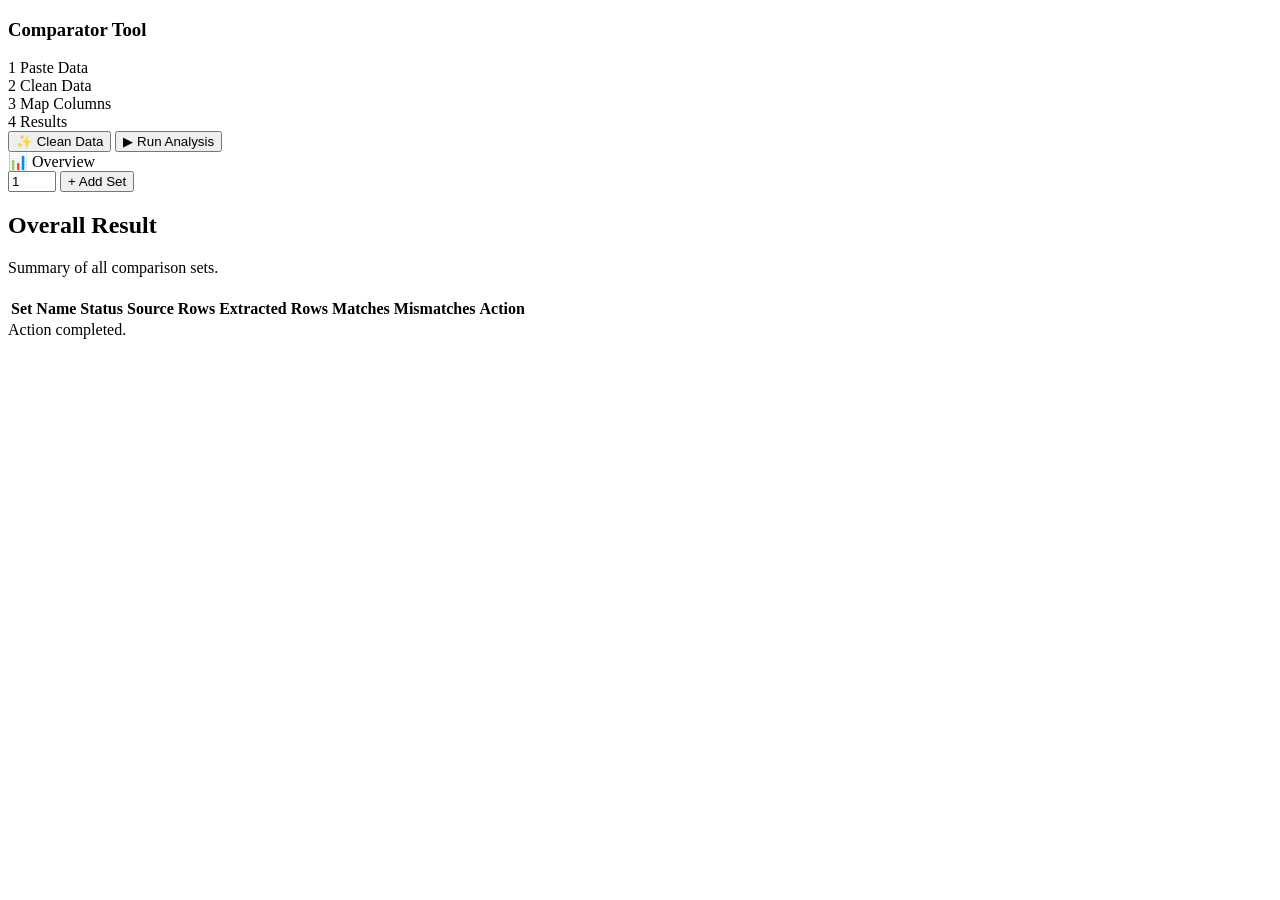
==== comparator.html @ 9342e5f2 "Add files via upload" ====
<!DOCTYPE html>
<html lang="en">
<head>
    <meta charset="UTF-8">
    <meta name="viewport" content="width=device-width, initial-scale=1.0">
    <title>Data Comparator</title>
    <link rel="stylesheet" href="assets/style.css">
</head>
<body>

<div class="app-layout">
    
    <aside class="sidebar">
        <div class="sidebar-header">
            <h3>Comparator Tool</h3>
        </div>

        <div class="vertical-nav">
            <div class="v-step active" id="navStep1" onclick="jumpToStep(1)">
                <span class="v-num">1</span> <span class="v-text">Paste Data</span>
            </div>
            <div class="v-step" id="navStep2" onclick="jumpToStep(2)">
                <span class="v-num">2</span> <span class="v-text">Clean Data</span>
            </div>
            <div class="v-step" id="navStep3" onclick="jumpToStep(3)">
                <span class="v-num">3</span> <span class="v-text">Map Columns</span>
            </div>
            <div class="v-step" id="navStep4" onclick="jumpToStep(4)">
                <span class="v-num">4</span> <span class="v-text">Results</span>
            </div>
        </div>

        <div class="sidebar-footer">
            <button onclick="cleanAllSets()" class="btn-sidebar btn-secondary">
                ✨ Clean Data
            </button>
            <button onclick="runAllComparisons()" class="btn-sidebar btn-run-all">
                ▶ Run Analysis
            </button>
        </div>
    </aside>

    <div class="main-wrapper">
        
        <header class="top-bar">
            <div class="tabs-container">
                <div class="tab-item" id="tabOverview" onclick="showOverview()">
                    📊 Overview
                </div>
                <div id="projectTabs" class="project-tabs"></div>
            </div>

            <div class="top-actions-right">
                <input type="number" id="addSetQty" value="1" min="1" max="50" 
                       class="qty-input" oninput="updateAddButtonText()" title="Number of sets">
                <button id="btnAddSets" onclick="addSetsFromInput()" class="btn-top-add">
                    + Add Set
                </button>
            </div>
        </header>

        <main class="content-area">

            <div id="overviewSection" class="page-section fade-in">
                <div class="section-header">
                    <h2>Overall Result</h2>
                    <p>Summary of all comparison sets.</p>
                </div>
                <div id="overviewStats" class="dashboard-stats"></div>
                <div class="table-box" style="margin-top:20px;">
                    <div class="table-box" style="margin-top:20px;">
    <table class="clean-table" id="overviewTable">
        <thead>
            <tr>
                <th>Set Name</th>
                <th>Status</th>
                <th>Source Rows</th>   <th>Extracted Rows</th><th>Matches</th>
                <th>Mismatches</th>
                <th>Action</th>
            </tr>
        </thead>
        <tbody id="overviewBody"></tbody>
    </table>
</div>
                </div>
            </div>

            <div id="step1" class="page-section fade-in" style="display:none;">
                <div class="section-header">
                    <h2>Step 1: Paste Data</h2>
                    <div class="header-actions">
                        <button onclick="clearCurrentProject()" class="btn-ghost">Clear</button>
                        <button onclick="goToPreview()" class="btn-primary">Next: Clean →</button>
                    </div>
                </div>

                <div class="input-grid-container">
                    <div class="tables-row">
                        <div class="input-card">
                            <div class="card-head blue-head">
                                <label>Table 1 — Source</label>
                                <select id="headerModeA" class="mini-select"><option value="1row">1 Header Row</option><option value="2rows">2 Header Rows</option></select>
                            </div>
                            <textarea id="tableA" placeholder="Paste Source Data..."></textarea>
                        </div>
                        <div class="input-card">
                            <div class="card-head green-head">
                                <label>Table 2 — Extracted</label>
                                <select id="headerModeB" class="mini-select"><option value="1row">1 Header Row</option><option value="2rows">2 Header Rows</option></select>
                            </div>
                            <textarea id="tableB" placeholder="Paste Extracted Data..."></textarea>
                        </div>
                    </div>
                    
                    <button onclick="toggleMatrix()" class="btn-secondary" id="btnToggleMatrix" style="width:100%; margin-top:20px;">
                        + Show Matrix Rules (Optional)
                    </button>
                    
                    <div id="matrixSection" style="display:none;">
                        <div class="matrix-split-view">
                            <div class="matrix-source">
                                <label style="font-size:12px; font-weight:bold; color:#64748b; margin-bottom:5px;">Paste Rules Here</label>
                                <textarea id="matrixRawInput" placeholder='Example: "ADAPTIVE need" NO' oninput="autoParseMatrix()"></textarea>
                            </div>
                            
                            <div class="matrix-divider">➜</div>
                            
                            <div class="matrix-editor">
                                <div style="display:flex; justify-content:space-between; margin-bottom:5px;">
                                    <label style="font-size:12px; font-weight:bold; color:#64748b;">Active Rules</label>
                                    <button onclick="addMatrixRow()" class="btn-small-dashed" style="margin:0;">+ Add</button>
                                </div>
                                <div id="matrixList" class="matrix-list"></div>
                            </div>
                        </div>
                    </div>

                </div>
            </div>

            <div id="step2" class="page-section fade-in" style="display:none;">
                <div class="section-header">
                    <h2>Step 2: Clean Data</h2>
                    <div class="header-actions">
                        <button onclick="jumpToStep(1)" class="btn-secondary">← Back</button>
                        <button onclick="goToMapping()" class="btn-primary">Next: Map →</button>
                    </div>
                </div>
                <div class="tables-grid">
                    <div class="table-box">
                        <div class="box-header blue-bg">Source (<span id="countA">0</span> rows)</div>
                        <div class="scroll-wrap"><table id="previewTableA" class="clean-table"></table></div>
                    </div>
                    <div class="table-box">
                        <div class="box-header green-bg">Extracted (<span id="countB">0</span> rows)</div>
                        <div class="scroll-wrap"><table id="previewTableB" class="clean-table"></table></div>
                    </div>
                </div>
            </div>

            <div id="step3" class="page-section fade-in" style="display:none;">
                <div class="section-header">
                    <div style="display:flex; flex-direction:column;">
                        <h2>Step 3: Map Columns</h2>
                        <span id="unmappedList" class="unmapped-badge" style="background:#fee2e2; color:#b91c1c; border:1px solid #ef4444; padding:5px 10px; border-radius:4px; margin-top:5px; font-weight:bold;">
                            ⚠ Checking Mapping...
                        </span>
                    </div>
                    <div class="header-actions">
                        <button onclick="jumpToStep(2)" class="btn-secondary">← Back</button>
                        <button onclick="generateResults()" class="btn-success">Run Analysis →</button>
                    </div>
                </div>
                <div class="card full-height">
                    <div class="scroll-wrap">
                        <table class="mapping-table">
                            <thead>
                                <tr>
                                    <th width="40%">Source / Matrix</th>
                                    <th width="5%"></th>
                                    <th width="40%">Map To Extracted</th>
                                    <th width="15%" style="text-align:center">Include</th>
                                </tr>
                            </thead>
                            <tbody id="mappingBody"></tbody>
                        </table>
                    </div>
                </div>
            </div>

            <div id="step4" class="page-section fade-in" style="display:none;">
                <div class="section-header">
                    <h2>Step 4: Results</h2>
                    <div class="header-actions">
                        <button onclick="jumpToStep(3)" class="btn-secondary">← Back to Map</button>
                    </div>
                </div>
                
                <div id="globalStats" class="dashboard-stats"></div>
                <div id="summaryCards" class="cards-grid"></div>
                
                <div class="tables-grid">
                    <div class="table-box">
                        <div class="box-header blue-bg">Source Results</div>
                        <div class="scroll-wrap"><table id="renderTableA"></table></div>
                    </div>
                    <div class="table-box">
                        <div class="box-header green-bg">Extracted Results</div>
                        <div class="scroll-wrap"><table id="renderTableB"></table></div>
                    </div>
                </div>
            </div>

        </main>
    </div>
</div>

<div id="toast" class="toast hidden">
    <span>Action completed.</span>
</div>

<script src="assets/script.js"></script>
</body>
</html>
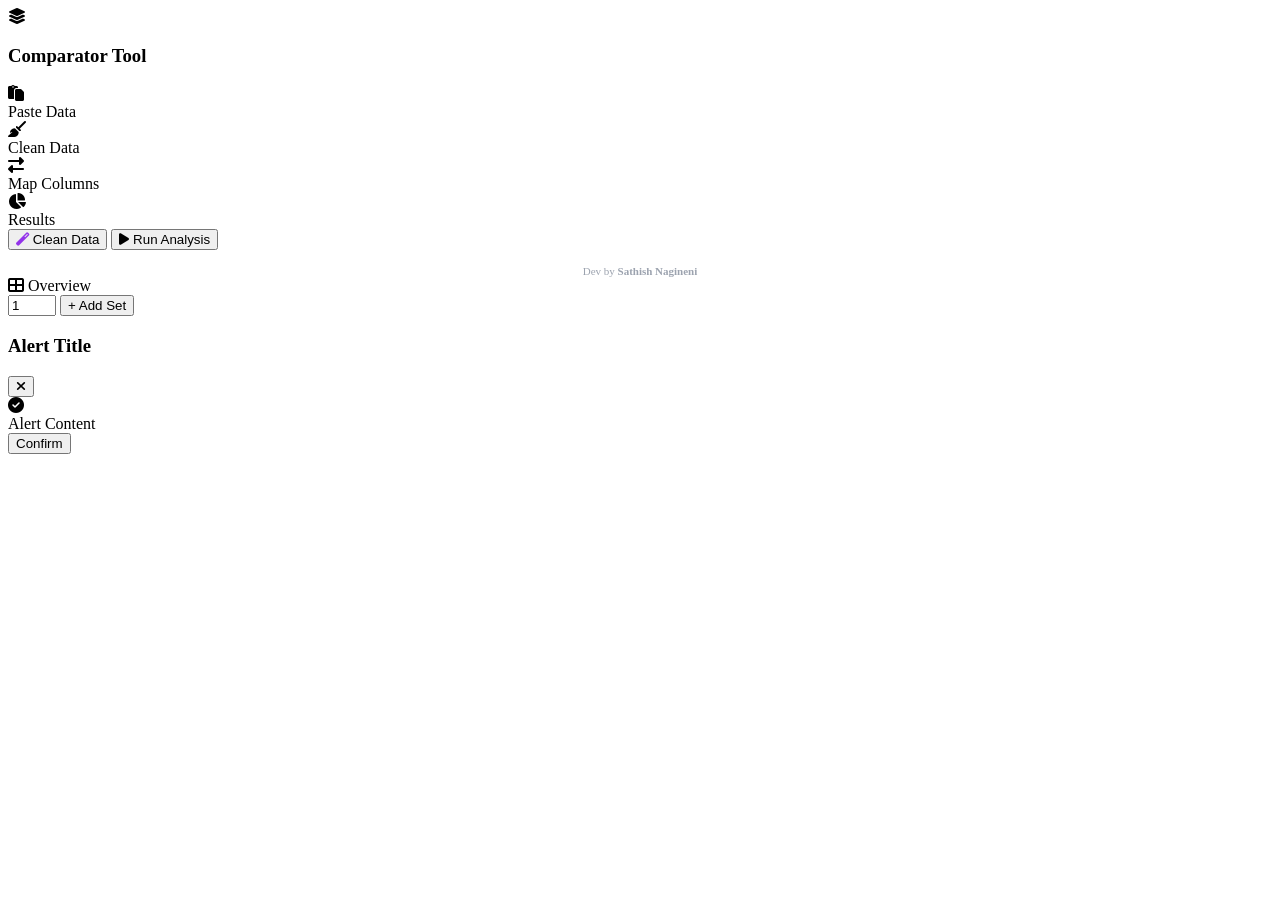
==== commit 205868b8: "Add files via upload" ====
--- a/comparator.html
+++ b/comparator.html
@@ -3,7 +3,8 @@
 <head>
     <meta charset="UTF-8">
     <meta name="viewport" content="width=device-width, initial-scale=1.0">
-    <title>Data Comparator</title>
+    <title>Smart Data Comparator</title>
+    <link rel="stylesheet" href="https://cdnjs.cloudflare.com/ajax/libs/font-awesome/6.4.0/css/all.min.css">
     <link rel="stylesheet" href="assets/style.css">
 </head>
 <body>
@@ -12,31 +13,36 @@
     
     <aside class="sidebar">
         <div class="sidebar-header">
+            <i class="fas fa-layer-group"></i>
             <h3>Comparator Tool</h3>
         </div>
 
         <div class="vertical-nav">
             <div class="v-step active" id="navStep1" onclick="jumpToStep(1)">
-                <span class="v-num">1</span> <span class="v-text">Paste Data</span>
+                <div class="v-icon"><i class="fas fa-paste"></i></div> <span class="v-text">Paste Data</span>
             </div>
             <div class="v-step" id="navStep2" onclick="jumpToStep(2)">
-                <span class="v-num">2</span> <span class="v-text">Clean Data</span>
+                <div class="v-icon"><i class="fas fa-broom"></i></div> <span class="v-text">Clean Data</span>
             </div>
             <div class="v-step" id="navStep3" onclick="jumpToStep(3)">
-                <span class="v-num">3</span> <span class="v-text">Map Columns</span>
+                <div class="v-icon"><i class="fas fa-exchange-alt"></i></div> <span class="v-text">Map Columns</span>
             </div>
             <div class="v-step" id="navStep4" onclick="jumpToStep(4)">
-                <span class="v-num">4</span> <span class="v-text">Results</span>
+                <div class="v-icon"><i class="fas fa-chart-pie"></i></div> <span class="v-text">Results</span>
             </div>
         </div>
 
         <div class="sidebar-footer">
-            <button onclick="cleanAllSets()" class="btn-sidebar btn-secondary">
-                ✨ Clean Data
+            <button onclick="cleanAllSets()" class="btn-sidebar">
+                <i class="fas fa-magic" style="color:#9333ea;"></i> Clean Data
             </button>
             <button onclick="runAllComparisons()" class="btn-sidebar btn-run-all">
-                ▶ Run Analysis
+                <i class="fas fa-play"></i> Run Analysis
             </button>
+            
+            <div style="margin-top:15px; text-align:center; font-size:11px; color:#9ca3af;">
+                Dev by <strong>Sathish Nagineni</strong>
+            </div>
         </div>
     </aside>
 
@@ -45,12 +51,16 @@
         <header class="top-bar">
             <div class="tabs-container">
                 <div class="tab-item" id="tabOverview" onclick="showOverview()">
-                    📊 Overview
+                    <i class="fas fa-th-large"></i> Overview
                 </div>
                 <div id="projectTabs" class="project-tabs"></div>
             </div>
 
             <div class="top-actions-right">
+                <button id="btnRestoreSet" onclick="restoreProject()" class="btn-secondary" style="display:none; margin-right:10px; font-size:12px;">
+                    <i class="fas fa-undo"></i> Restore Set
+                </button>
+
                 <input type="number" id="addSetQty" value="1" min="1" max="50" 
                        class="qty-input" oninput="updateAddButtonText()" title="Number of sets">
                 <button id="btnAddSets" onclick="addSetsFromInput()" class="btn-top-add">
@@ -61,27 +71,26 @@
 
         <main class="content-area">
 
-            <div id="overviewSection" class="page-section fade-in">
+            <div id="overviewSection" class="page-section fade-in" style="display:none;">
                 <div class="section-header">
                     <h2>Overall Result</h2>
-                    <p>Summary of all comparison sets.</p>
                 </div>
                 <div id="overviewStats" class="dashboard-stats"></div>
                 <div class="table-box" style="margin-top:20px;">
-                    <div class="table-box" style="margin-top:20px;">
-    <table class="clean-table" id="overviewTable">
-        <thead>
-            <tr>
-                <th>Set Name</th>
-                <th>Status</th>
-                <th>Source Rows</th>   <th>Extracted Rows</th><th>Matches</th>
-                <th>Mismatches</th>
-                <th>Action</th>
-            </tr>
-        </thead>
-        <tbody id="overviewBody"></tbody>
-    </table>
-</div>
+                    <table class="clean-table" id="overviewTable">
+                        <thead>
+                            <tr>
+                                <th>Set Name</th>
+                                <th>Status</th>
+                                <th>Form Rows</th>
+                                <th>Sainpase Rows</th>
+                                <th>Matches</th>
+                                <th>Mismatches</th>
+                                <th>Action</th>
+                            </tr>
+                        </thead>
+                        <tbody id="overviewBody"></tbody>
+                    </table>
                 </div>
             </div>
 
@@ -90,7 +99,7 @@
                     <h2>Step 1: Paste Data</h2>
                     <div class="header-actions">
                         <button onclick="clearCurrentProject()" class="btn-ghost">Clear</button>
-                        <button onclick="goToPreview()" class="btn-primary">Next: Clean →</button>
+                        <button onclick="goToPreview()" class="btn-primary">Next: Clean <i class="fas fa-arrow-right"></i></button>
                     </div>
                 </div>
 
@@ -98,39 +107,49 @@
                     <div class="tables-row">
                         <div class="input-card">
                             <div class="card-head blue-head">
-                                <label>Table 1 — Source</label>
-                                <select id="headerModeA" class="mini-select"><option value="1row">1 Header Row</option><option value="2rows">2 Header Rows</option></select>
-                            </div>
-                            <textarea id="tableA" placeholder="Paste Source Data..."></textarea>
+                                <label>Form / Excel Sheet Data</label>
+                                <div class="toggle-group" id="groupModeA">
+                                    <button class="toggle-btn active" data-val="1row" onclick="setMode('A', '1row')">1 Row Header</button>
+                                    <button class="toggle-btn" data-val="2rows" onclick="setMode('A', '2rows')">Multi-Row</button>
+                                </div>
+                                <input type="hidden" id="headerModeA" value="1row">
+                            </div>
+                            <textarea id="tableA" placeholder="Paste Form data here..."></textarea>
                         </div>
                         <div class="input-card">
                             <div class="card-head green-head">
-                                <label>Table 2 — Extracted</label>
-                                <select id="headerModeB" class="mini-select"><option value="1row">1 Header Row</option><option value="2rows">2 Header Rows</option></select>
-                            </div>
-                            <textarea id="tableB" placeholder="Paste Extracted Data..."></textarea>
+                                <label>Sainpase / CPQ Data</label>
+                                <div class="toggle-group" id="groupModeB">
+                                    <button class="toggle-btn active" data-val="1row" onclick="setMode('B', '1row')">1 Row Header</button>
+                                    <button class="toggle-btn" data-val="2rows" onclick="setMode('B', '2rows')">Multi-Row</button>
+                                </div>
+                                <input type="hidden" id="headerModeB" value="1row">
+                            </div>
+                            <textarea id="tableB" placeholder="Paste Sainpase data here..."></textarea>
                         </div>
                     </div>
                     
-                    <button onclick="toggleMatrix()" class="btn-secondary" id="btnToggleMatrix" style="width:100%; margin-top:20px;">
-                        + Show Matrix Rules (Optional)
+                    <button onclick="toggleMatrix()" class="btn-secondary" id="btnToggleMatrix" style="width:100%; margin-top:20px; justify-content: center;">
+                        <i class="fas fa-plus-circle"></i> Show Matrix Rules (Optional)
                     </button>
                     
                     <div id="matrixSection" style="display:none;">
                         <div class="matrix-split-view">
                             <div class="matrix-source">
-                                <label style="font-size:12px; font-weight:bold; color:#64748b; margin-bottom:5px;">Paste Rules Here</label>
+                                <label style="font-size:12px; font-weight:bold; color:#64748b; margin-bottom:10px;">Paste Rules Here</label>
                                 <textarea id="matrixRawInput" placeholder='Example: "ADAPTIVE need" NO' oninput="autoParseMatrix()"></textarea>
                             </div>
                             
-                            <div class="matrix-divider">➜</div>
+                            <div style="display:flex; align-items:center; justify-content:center; color:#cbd5e1; font-size:20px;">
+                                <i class="fas fa-arrow-right"></i>
+                            </div>
                             
                             <div class="matrix-editor">
-                                <div style="display:flex; justify-content:space-between; margin-bottom:5px;">
+                                <div style="display:flex; justify-content:space-between; margin-bottom:10px; align-items:center;">
                                     <label style="font-size:12px; font-weight:bold; color:#64748b;">Active Rules</label>
-                                    <button onclick="addMatrixRow()" class="btn-small-dashed" style="margin:0;">+ Add</button>
+                                    <button onclick="addMatrixRow()" class="btn-ghost" style="font-size:12px;">+ Add Row</button>
                                 </div>
-                                <div id="matrixList" class="matrix-list"></div>
+                                <div id="matrixList" class="matrix-list" style="overflow-y:auto; flex:1;"></div>
                             </div>
                         </div>
                     </div>
@@ -142,17 +161,21 @@
                 <div class="section-header">
                     <h2>Step 2: Clean Data</h2>
                     <div class="header-actions">
-                        <button onclick="jumpToStep(1)" class="btn-secondary">← Back</button>
-                        <button onclick="goToMapping()" class="btn-primary">Next: Map →</button>
+                        <button id="btnUndoRow" onclick="restoreLastRow()" class="btn-secondary" style="display:none; color:#ea580c; border-color:#ea580c; margin-right: 10px;">
+                            <i class="fas fa-undo"></i> Undo Delete
+                        </button>
+
+                        <button onclick="jumpToStep(1)" class="btn-secondary"><i class="fas fa-arrow-left"></i> Back</button>
+                        <button onclick="goToMapping()" class="btn-primary">Next: Map <i class="fas fa-arrow-right"></i></button>
                     </div>
                 </div>
                 <div class="tables-grid">
                     <div class="table-box">
-                        <div class="box-header blue-bg">Source (<span id="countA">0</span> rows)</div>
+                        <div class="box-header blue-bg">Form Data (<span id="countA">0</span> rows)</div>
                         <div class="scroll-wrap"><table id="previewTableA" class="clean-table"></table></div>
                     </div>
                     <div class="table-box">
-                        <div class="box-header green-bg">Extracted (<span id="countB">0</span> rows)</div>
+                        <div class="box-header green-bg">Sainpase/CPQ Data (<span id="countB">0</span> rows)</div>
                         <div class="scroll-wrap"><table id="previewTableB" class="clean-table"></table></div>
                     </div>
                 </div>
@@ -162,23 +185,30 @@
                 <div class="section-header">
                     <div style="display:flex; flex-direction:column;">
                         <h2>Step 3: Map Columns</h2>
-                        <span id="unmappedList" class="unmapped-badge" style="background:#fee2e2; color:#b91c1c; border:1px solid #ef4444; padding:5px 10px; border-radius:4px; margin-top:5px; font-weight:bold;">
-                            ⚠ Checking Mapping...
+                        <span id="unmappedList" style="background:#fee2e2; color:#b91c1c; border:1px solid #ef4444; padding:5px 12px; border-radius:6px; margin-top:5px; font-weight:600; font-size:13px; display:inline-block; width:fit-content;">
+                            <i class="fas fa-spinner fa-spin"></i> Checking Mapping...
                         </span>
                     </div>
                     <div class="header-actions">
-                        <button onclick="jumpToStep(2)" class="btn-secondary">← Back</button>
-                        <button onclick="generateResults()" class="btn-success">Run Analysis →</button>
+                        <button onclick="jumpToStep(2)" class="btn-secondary"><i class="fas fa-arrow-left"></i> Back</button>
+                        <button onclick="generateResults()" class="btn-success">Run Analysis <i class="fas fa-check"></i></button>
                     </div>
                 </div>
                 <div class="card full-height">
+                    <div class="mapping-toolbar">
+                        <input type="text" id="mapSearchInput" class="map-search" placeholder="Search Source fields..." oninput="filterMappingRows()">
+                        <div class="map-actions">
+                            <button class="btn-xs" onclick="resetMapping()"><i class="fas fa-undo"></i> Reset</button>
+                            <button class="btn-xs" onclick="autoMapAgain()"><i class="fas fa-magic"></i> Auto-Map</button>
+                        </div>
+                    </div>
                     <div class="scroll-wrap">
                         <table class="mapping-table">
                             <thead>
                                 <tr>
-                                    <th width="40%">Source / Matrix</th>
+                                    <th width="40%">Form / Matrix Fields</th>
                                     <th width="5%"></th>
-                                    <th width="40%">Map To Extracted</th>
+                                    <th width="40%">Map To Sainpase/CPQ Data</th>
                                     <th width="15%" style="text-align:center">Include</th>
                                 </tr>
                             </thead>
@@ -192,7 +222,7 @@
                 <div class="section-header">
                     <h2>Step 4: Results</h2>
                     <div class="header-actions">
-                        <button onclick="jumpToStep(3)" class="btn-secondary">← Back to Map</button>
+                        <button onclick="jumpToStep(3)" class="btn-secondary"><i class="fas fa-arrow-left"></i> Back to Map</button>
                     </div>
                 </div>
                 
@@ -201,11 +231,11 @@
                 
                 <div class="tables-grid">
                     <div class="table-box">
-                        <div class="box-header blue-bg">Source Results</div>
+                        <div class="box-header blue-bg">Form Results</div>
                         <div class="scroll-wrap"><table id="renderTableA"></table></div>
                     </div>
                     <div class="table-box">
-                        <div class="box-header green-bg">Extracted Results</div>
+                        <div class="box-header green-bg">Sainpase/CPQ Results</div>
                         <div class="scroll-wrap"><table id="renderTableB"></table></div>
                     </div>
                 </div>
@@ -215,8 +245,20 @@
     </div>
 </div>
 
-<div id="toast" class="toast hidden">
-    <span>Action completed.</span>
+<div id="customModal" class="modal-overlay">
+    <div class="modal-box">
+        <div class="sa-header">
+            <h3 class="sa-title" id="modalTitle">Alert Title</h3>
+            <button class="sa-close" onclick="closeModal()"><i class="fas fa-times"></i></button>
+        </div>
+        <div class="sa-body">
+            <i id="modalIcon" class="fas fa-check-circle sa-icon-check"></i>
+            <div class="sa-message" id="modalMsg">Alert Content</div>
+        </div>
+        <div class="sa-footer">
+            <button id="modalBtn" class="sa-confirm-btn" onclick="closeModal()">Confirm</button>
+        </div>
+    </div>
 </div>
 
 <script src="assets/script.js"></script>
